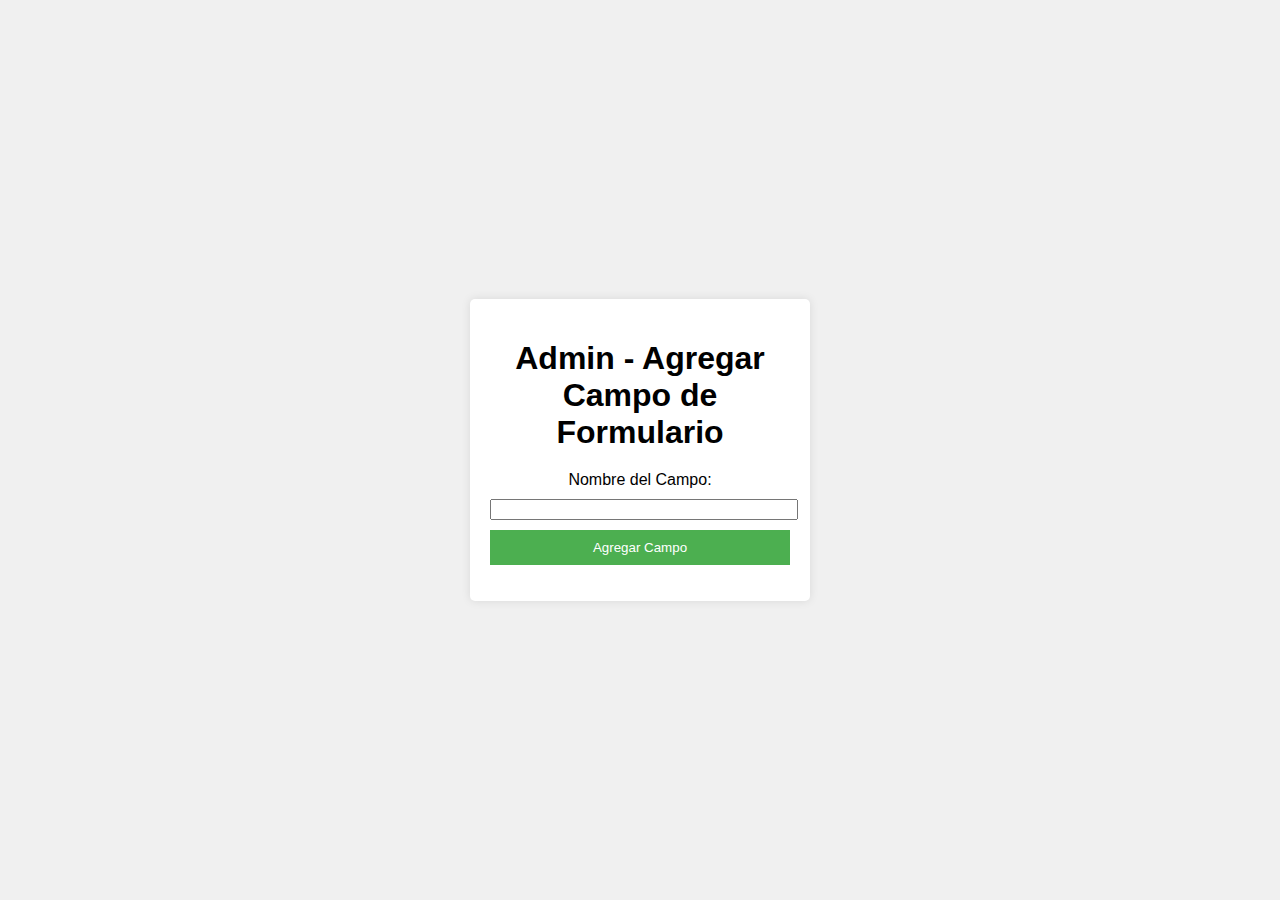
==== admin.html @ ab7721db "Add files via upload" ====
<!DOCTYPE html>
<html lang="es">
<head>
    <meta charset="UTF-8">
    <meta name="viewport" content="width=device-width, initial-scale=1.0">
    <title>Admin</title>
    <link rel="stylesheet" href="styles.css">
</head>
<body>
    <div class="container">
        <h1>Admin - Agregar Campo de Formulario</h1>
        <form id="add-field-form">
            <label for="field-name">Nombre del Campo:</label>
            <input type="text" id="field-name" name="field-name" required>
            <button type="submit">Agregar Campo</button>
        </form>
        <form id="user-form">
            <!-- Los campos dinámicos se agregarán aquí -->
        </form>
        <p id="form-message"></p>
    </div>
    <script src="script.js"></script>
</body>
</html>
---- styles.css ----
body {
    font-family: Arial, sans-serif;
    background-color: #f0f0f0;
    display: flex;
    justify-content: center;
    align-items: center;
    height: 100vh;
    margin: 0;
}

.container {
    background-color: #fff;
    padding: 20px;
    border-radius: 5px;
    box-shadow: 0 0 10px rgba(0, 0, 0, 0.1);
    width: 300px;
    text-align: center;
}

h1 {
    margin-bottom: 20px;
}

label, input {
    display: block;
    width: 100%;
    margin-bottom: 10px;
}

button {
    background-color: #4CAF50;
    color: white;
    border: none;
    padding: 10px;
    cursor: pointer;
    width: 100%;
}

button:hover {
    background-color: #45a049;
}

#login-message, #form-message {
    color: red;
    margin-top: 15px;
}
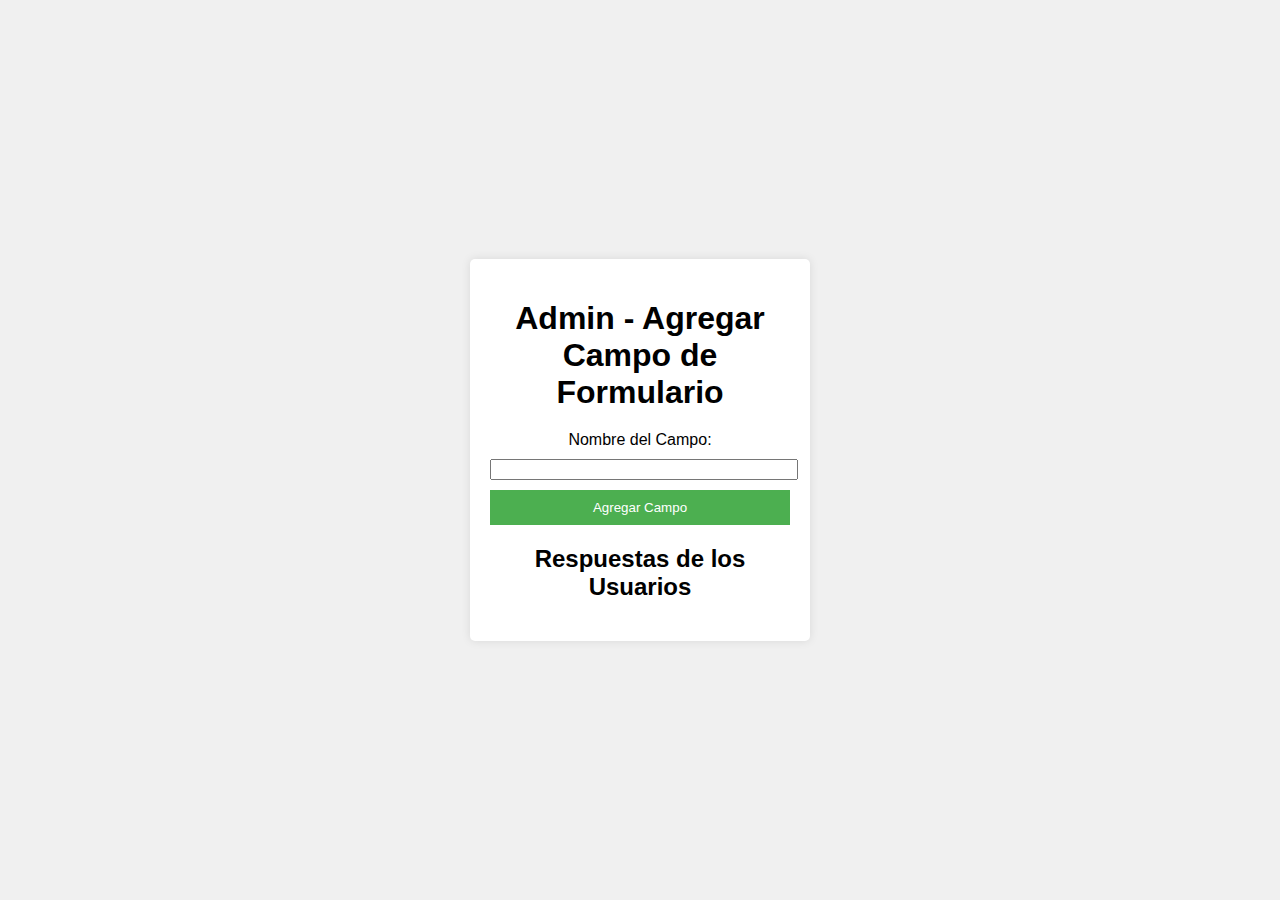
==== commit 6b4eac1a: "Update admin.html" ====
--- a/admin.html
+++ b/admin.html
@@ -14,11 +14,12 @@
             <input type="text" id="field-name" name="field-name" required>
             <button type="submit">Agregar Campo</button>
         </form>
-        <form id="user-form">
-            <!-- Los campos dinámicos se agregarán aquí -->
-        </form>
+        <h2>Respuestas de los Usuarios</h2>
+        <div id="responses-container">
+            <!-- Las respuestas de los usuarios se mostrarán aquí -->
+        </div>
         <p id="form-message"></p>
     </div>
     <script src="script.js"></script>
 </body>
-</html>+</html>
--- a/styles.css
+++ b/styles.css
@@ -43,4 +43,4 @@
 #login-message, #form-message {
     color: red;
     margin-top: 15px;
-}+}
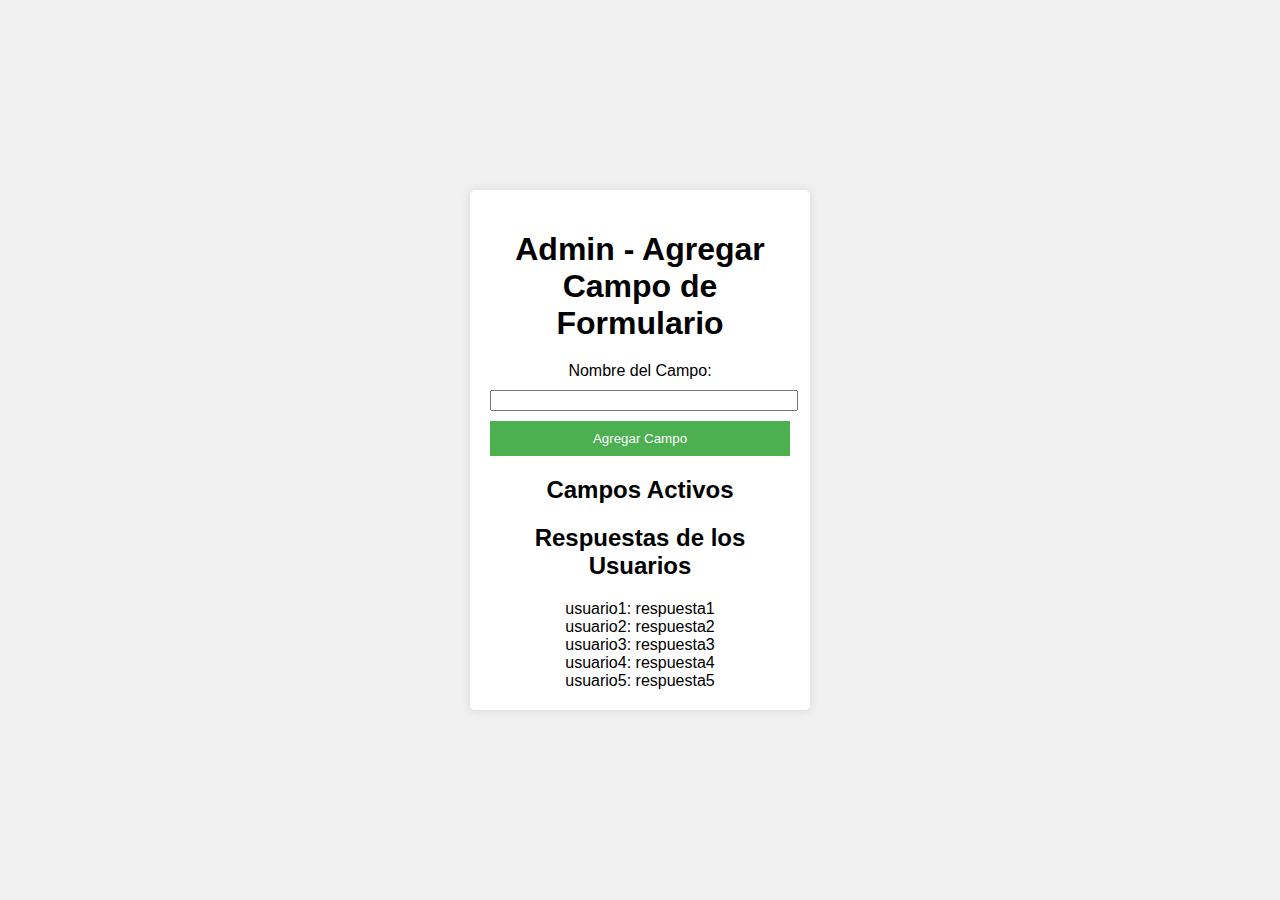
==== commit d6750ad6: "Update admin.html" ====
--- a/admin.html
+++ b/admin.html
@@ -14,11 +14,15 @@
             <input type="text" id="field-name" name="field-name" required>
             <button type="submit">Agregar Campo</button>
         </form>
+        <p id="form-message"></p>
+        <h2>Campos Activos</h2>
+        <div id="fields-container">
+            <!-- Los campos activos se mostrarán aquí -->
+        </div>
         <h2>Respuestas de los Usuarios</h2>
         <div id="responses-container">
             <!-- Las respuestas de los usuarios se mostrarán aquí -->
         </div>
-        <p id="form-message"></p>
     </div>
     <script src="script.js"></script>
 </body>
